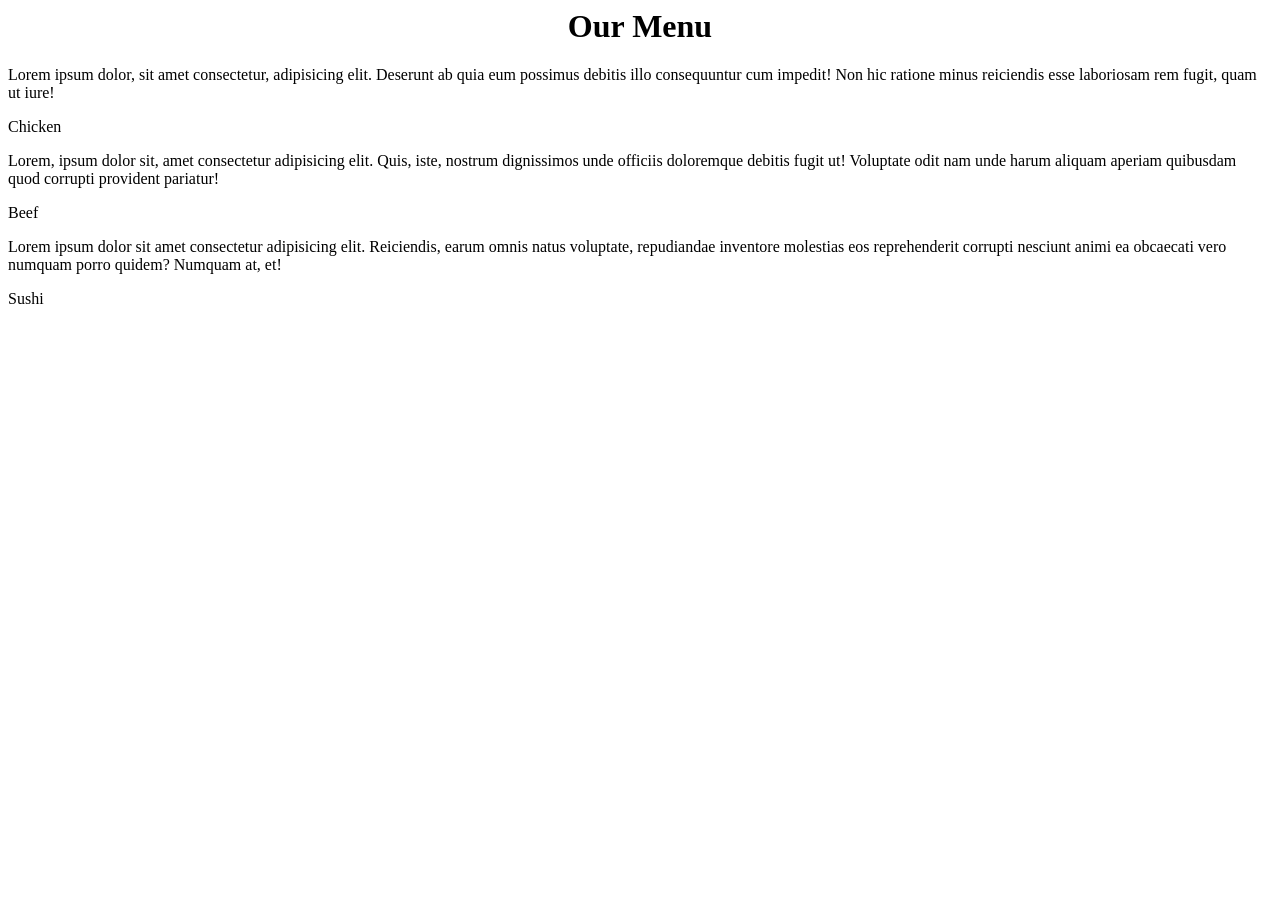
==== index.html @ 7d5bbe79 "Updated" ====
<html lang="en">
<head>
	<meta charset="UTF-8">
	<meta name="viewport" content="width=device-width, initial-scale=1.0">
	 <link rel="stylesheet" href="css/style.css">
	<title>Responsive Layout</title>
  <style>
    h1 {
      font-weight: bold;
      text-align: center;
    }
  </style>



</head>
<body>
	<div class="row">
	<h1>Our Menu</h1>
  <div class="col-lg-4 col-md-6 col-sm-12" id="container">
    <p>Lorem ipsum dolor, sit amet consectetur, adipisicing elit. Deserunt ab quia eum possimus debitis illo consequuntur cum impedit! Non hic ratione minus reiciendis esse laboriosam rem fugit, quam ut iure!</p>
  	<p id="p1">Chicken</p>

  	</div>

  

  <div class="col-lg-4 col-md-6 col-sm-12" id="container"><p>Lorem, ipsum dolor sit, amet consectetur adipisicing elit. Quis, iste, nostrum dignissimos unde officiis doloremque debitis fugit ut! Voluptate odit nam unde harum aliquam aperiam quibusdam quod corrupti provident pariatur!</p>

  	<p id="p2">Beef</p>

  </div>

  <div class="col-lg-4 col-md-12 col-sm-12" id="container"><p>Lorem ipsum dolor sit amet consectetur adipisicing elit. Reiciendis, earum omnis natus voluptate, repudiandae inventore molestias eos reprehenderit corrupti nesciunt animi ea obcaecati vero numquam porro quidem? Numquam at, et!</p>

  	<p  id="p3">Sushi</p>

  </div>

	</div>	

</body>
</html>
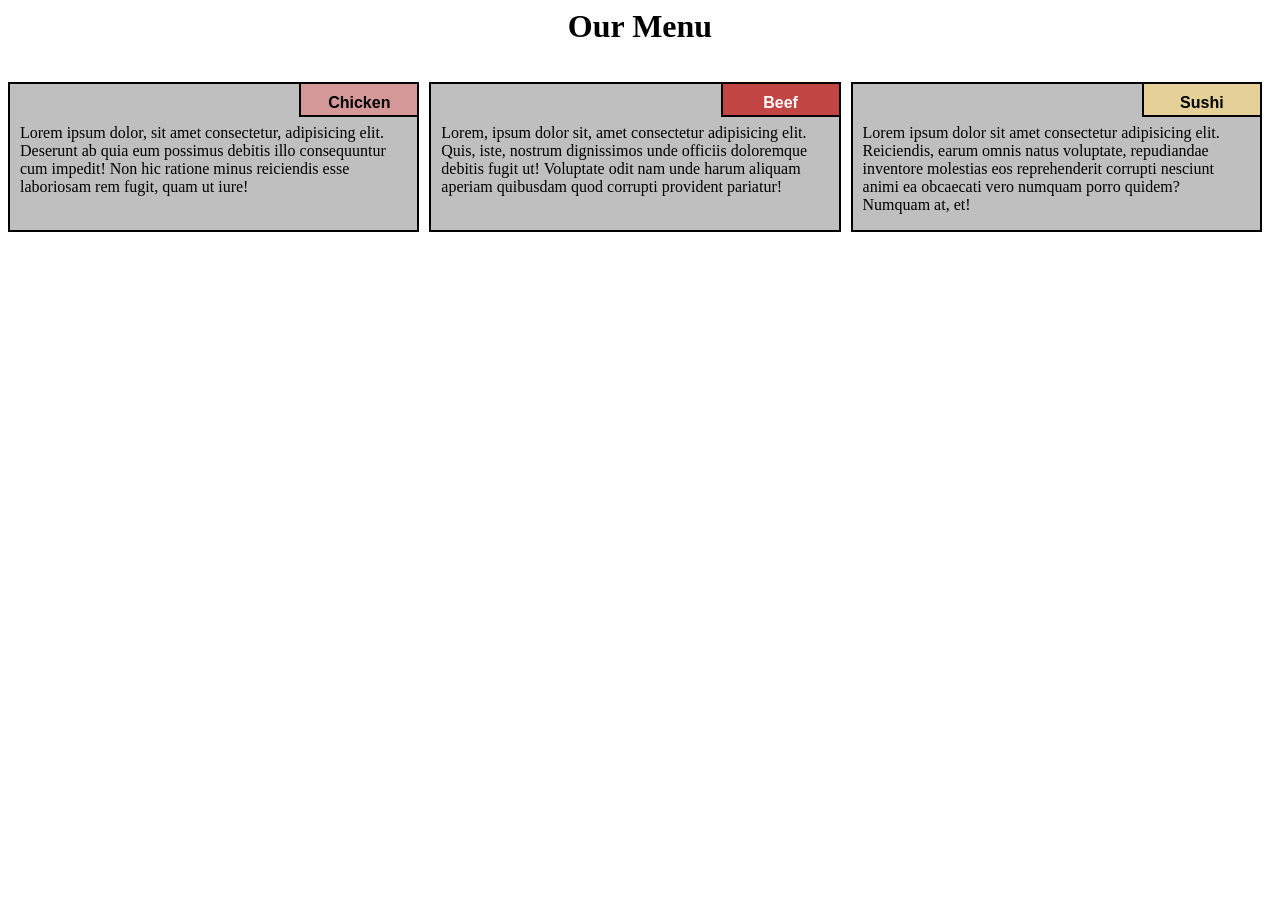
==== commit ac08894e: "Update index.html" ====
--- a/index.html
+++ b/index.html
@@ -9,7 +9,215 @@
       font-weight: bold;
       text-align: center;
     }
+    *{
+  box-sizing: border-box;
+}
+
+h1{
+  text-align: center;
+}
+
+p {
+  background-color: #bfbfbf;
+  border: 2px solid black;
+  height: 150px;
+  margin-right: 10px;
+  padding: 40px 10px 5px 10px;
+  overflow: hidden;
+}
+
+
+#container {
+  position: relative;
+  
+}
+
+#p1 {
+  background-color: #D59898;
+  position: absolute;
+  top: 0;
+  right: 0;
+  font-weight: bold;
+  height: 35px;
+  width: 120px;
+  padding: 10px;
+  text-align: center;
+  font-family: Arial, Helvetica, sans-serif;
+
+}
+#p2 {
+  background-color:#C14543 ;
+  color: white;
+  position: absolute;
+  top: 0;
+  right: 0;
+  font-weight: bold;
+  height: 35px;
+  width: 120px;
+  padding: 10px;
+  text-align: center;
+  font-family: Arial, Helvetica, sans-serif;
+
+}
+#p3 {
+ background-color: #E5D198;
+  position: absolute;
+  top: 0;
+  right: 0;
+  font-weight: bold;
+  height: 35px;
+  width: 120px;
+  padding: 10px;
+  text-align: center;
+  font-family: Arial, Helvetica, sans-serif;
+
+}
+
+
+.row {
+  width: 100%;
+
+}
+
+
+/********** Large devices only **********/
+@media (min-width: 992px) {
+  .col-lg-1, .col-lg-2, .col-lg-3, .col-lg-4, .col-lg-5, .col-lg-6, .col-lg-7, .col-lg-8, .col-lg-9, .col-lg-10, .col-lg-11, .col-lg-12 {
+    float: left;
+  }
+  .col-lg-1 {
+    width: 8.33%;
+  }
+  .col-lg-2 {
+    width: 16.66%;
+  }
+  .col-lg-3 {
+    width: 25%;
+  }
+  .col-lg-4 {
+    width: 33.33%;
+  
+  }
+  .col-lg-5 {
+    width: 41.66%;
+  }
+  .col-lg-6 {
+    width: 50%;
+  }
+  .col-lg-7 {
+    width: 58.33%;
+  }
+  .col-lg-8 {
+    width: 66.66%;
+  }
+  .col-lg-9 {
+    width: 74.99%;
+  }
+  .col-lg-10 {
+    width: 83.33%;
+  }
+  .col-lg-11 {
+    width: 91.66%;
+  }
+  .col-lg-12 {
+    width: 100%;
+  }
+
+  
+}
+
+/********** Medium devices only **********/
+@media (min-width: 768px) and (max-width: 991px) {
+  .col-md-1, .col-md-2, .col-md-3, .col-md-4, .col-md-5, .col-md-6, .col-md-7, .col-md-8, .col-md-9, .col-md-10, .col-md-11, .col-md-12 {
+    float: left;
+   
+  }
+  .col-md-1 {
+    width: 8.33%;
+  }
+  .col-md-2 {
+    width: 16.66%;
+  }
+  .col-md-3 {
+    width: 25%;
+  }
+  .col-md-4 {
+    width: 33.33%;
+  }
+  .col-md-5 {
+    width: 41.66%;
+  }
+  .col-md-6 {
+    width: 50%;
+  }
+  .col-md-7 {
+    width: 58.33%;
+  }
+  .col-md-8 {
+    width: 66.66%;
+  }
+  .col-md-9 {
+    width: 74.99%;
+  }
+  .col-md-10 {
+    width: 83.33%;
+  }
+  .col-md-11 {
+    width: 91.66%;
+  }
+  .col-md-12 {
+    width: 100%;
+  }
+}
+
+/********** Mobile only **********/
+@media (max-width: 767px) {
+  .col-sm-1, .col-sm-2, .col-sm-3, .col-sm-4, .col-sm-5, .col-sm-6, .col-sm-7, .col-sm-8, .col-sm-9, .col-sm-10, .col-sm-11, .col-sm-12 {
+    float: left;
+  }
+  .col-sm-1 {
+    width: 8.33%;
+  }
+  .col-sm-2 {
+    width: 16.66%;
+  }
+  .col-sm-3 {
+    width: 25%;
+  }
+  .col-sm-4 {
+    width: 33.33%;
+  
+  }
+  .col-sm-5 {
+    width: 41.66%;
+  }
+  .col-sm-6 {
+    width: 50%;
+  }
+  .col-sm-7 {
+    width: 58.33%;
+  }
+  .col-sm-8 {
+    width: 66.66%;
+  }
+  .col-sm-9 {
+    width: 74.99%;
+  }
+  .col-sm-10 {
+    width: 83.33%;
+  }
+  .col-sm-11 {
+    width: 91.66%;
+  }
+  .col-sm-12 {
+    width: 100%;
+  }
+
+  
+}
   </style>
+
+  
 
 
 
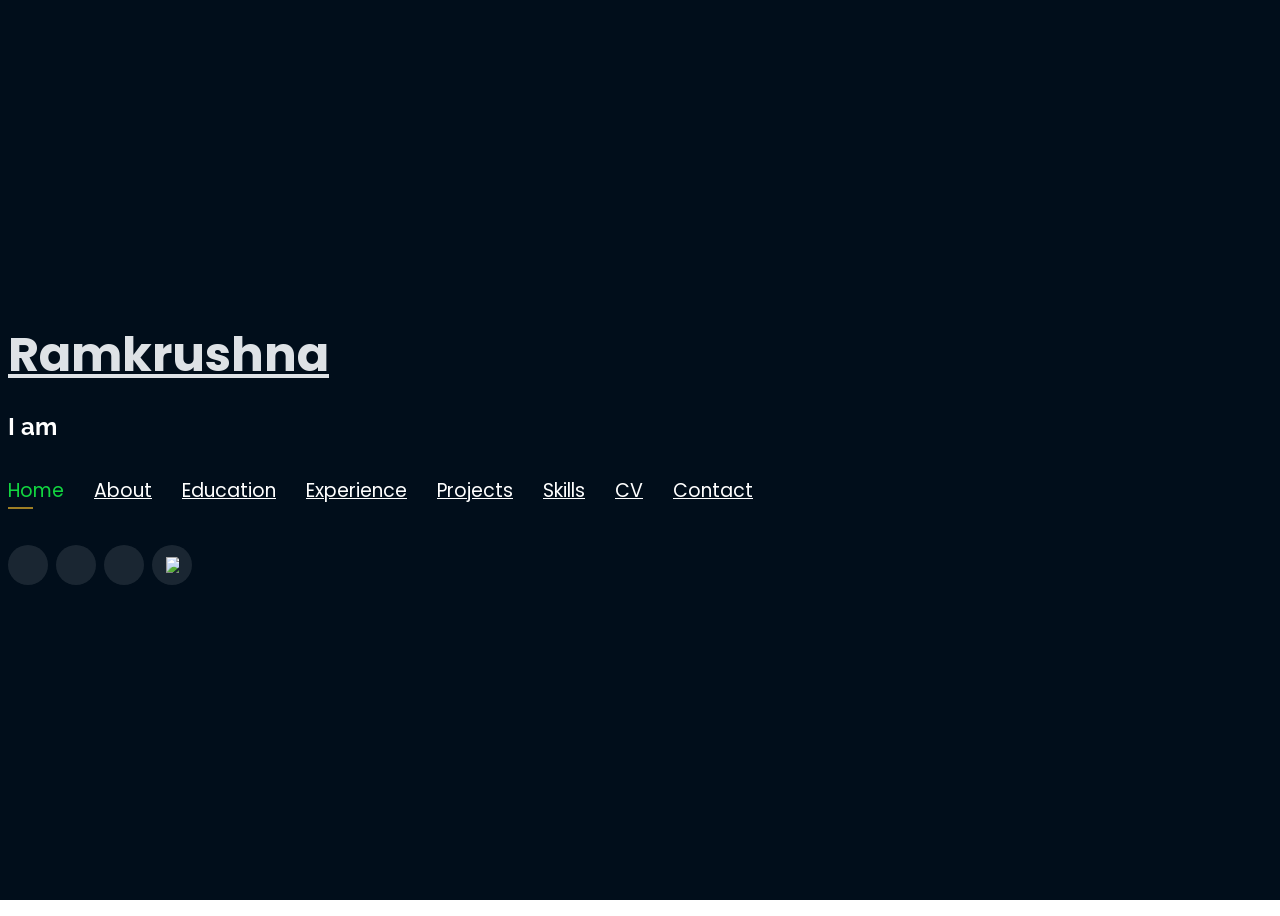
==== commit 0c7fd86f: "Initial commit: personal portfolio website" ====
--- a/index.html
+++ b/index.html
@@ -1,251 +1,730 @@
-<html lang="en">
-<head>
-	<meta charset="UTF-8">
-	<meta name="viewport" content="width=device-width, initial-scale=1.0">
-	 <link rel="stylesheet" href="css/style.css">
-	<title>Responsive Layout</title>
-  <style>
-    h1 {
-      font-weight: bold;
-      text-align: center;
-    }
-    *{
-  box-sizing: border-box;
-}
-
-h1{
-  text-align: center;
-}
-
-p {
-  background-color: #bfbfbf;
-  border: 2px solid black;
-  height: 150px;
-  margin-right: 10px;
-  padding: 40px 10px 5px 10px;
-  overflow: hidden;
-}
-
-
-#container {
-  position: relative;
-  
-}
-
-#p1 {
-  background-color: #D59898;
-  position: absolute;
-  top: 0;
-  right: 0;
-  font-weight: bold;
-  height: 35px;
-  width: 120px;
-  padding: 10px;
-  text-align: center;
-  font-family: Arial, Helvetica, sans-serif;
-
-}
-#p2 {
-  background-color:#C14543 ;
-  color: white;
-  position: absolute;
-  top: 0;
-  right: 0;
-  font-weight: bold;
-  height: 35px;
-  width: 120px;
-  padding: 10px;
-  text-align: center;
-  font-family: Arial, Helvetica, sans-serif;
-
-}
-#p3 {
- background-color: #E5D198;
-  position: absolute;
-  top: 0;
-  right: 0;
-  font-weight: bold;
-  height: 35px;
-  width: 120px;
-  padding: 10px;
-  text-align: center;
-  font-family: Arial, Helvetica, sans-serif;
-
-}
-
-
-.row {
-  width: 100%;
-
-}
-
-
-/********** Large devices only **********/
-@media (min-width: 992px) {
-  .col-lg-1, .col-lg-2, .col-lg-3, .col-lg-4, .col-lg-5, .col-lg-6, .col-lg-7, .col-lg-8, .col-lg-9, .col-lg-10, .col-lg-11, .col-lg-12 {
-    float: left;
-  }
-  .col-lg-1 {
-    width: 8.33%;
-  }
-  .col-lg-2 {
-    width: 16.66%;
-  }
-  .col-lg-3 {
-    width: 25%;
-  }
-  .col-lg-4 {
-    width: 33.33%;
-  
-  }
-  .col-lg-5 {
-    width: 41.66%;
-  }
-  .col-lg-6 {
-    width: 50%;
-  }
-  .col-lg-7 {
-    width: 58.33%;
-  }
-  .col-lg-8 {
-    width: 66.66%;
-  }
-  .col-lg-9 {
-    width: 74.99%;
-  }
-  .col-lg-10 {
-    width: 83.33%;
-  }
-  .col-lg-11 {
-    width: 91.66%;
-  }
-  .col-lg-12 {
-    width: 100%;
-  }
-
-  
-}
-
-/********** Medium devices only **********/
-@media (min-width: 768px) and (max-width: 991px) {
-  .col-md-1, .col-md-2, .col-md-3, .col-md-4, .col-md-5, .col-md-6, .col-md-7, .col-md-8, .col-md-9, .col-md-10, .col-md-11, .col-md-12 {
-    float: left;
-   
-  }
-  .col-md-1 {
-    width: 8.33%;
-  }
-  .col-md-2 {
-    width: 16.66%;
-  }
-  .col-md-3 {
-    width: 25%;
-  }
-  .col-md-4 {
-    width: 33.33%;
-  }
-  .col-md-5 {
-    width: 41.66%;
-  }
-  .col-md-6 {
-    width: 50%;
-  }
-  .col-md-7 {
-    width: 58.33%;
-  }
-  .col-md-8 {
-    width: 66.66%;
-  }
-  .col-md-9 {
-    width: 74.99%;
-  }
-  .col-md-10 {
-    width: 83.33%;
-  }
-  .col-md-11 {
-    width: 91.66%;
-  }
-  .col-md-12 {
-    width: 100%;
-  }
-}
-
-/********** Mobile only **********/
-@media (max-width: 767px) {
-  .col-sm-1, .col-sm-2, .col-sm-3, .col-sm-4, .col-sm-5, .col-sm-6, .col-sm-7, .col-sm-8, .col-sm-9, .col-sm-10, .col-sm-11, .col-sm-12 {
-    float: left;
-  }
-  .col-sm-1 {
-    width: 8.33%;
-  }
-  .col-sm-2 {
-    width: 16.66%;
-  }
-  .col-sm-3 {
-    width: 25%;
-  }
-  .col-sm-4 {
-    width: 33.33%;
-  
-  }
-  .col-sm-5 {
-    width: 41.66%;
-  }
-  .col-sm-6 {
-    width: 50%;
-  }
-  .col-sm-7 {
-    width: 58.33%;
-  }
-  .col-sm-8 {
-    width: 66.66%;
-  }
-  .col-sm-9 {
-    width: 74.99%;
-  }
-  .col-sm-10 {
-    width: 83.33%;
-  }
-  .col-sm-11 {
-    width: 91.66%;
-  }
-  .col-sm-12 {
-    width: 100%;
-  }
-
-  
-}
-  </style>
-
-  
-
-
-
-</head>
-<body>
-	<div class="row">
-	<h1>Our Menu</h1>
-  <div class="col-lg-4 col-md-6 col-sm-12" id="container">
-    <p>Lorem ipsum dolor, sit amet consectetur, adipisicing elit. Deserunt ab quia eum possimus debitis illo consequuntur cum impedit! Non hic ratione minus reiciendis esse laboriosam rem fugit, quam ut iure!</p>
-  	<p id="p1">Chicken</p>
-
-  	</div>
-
-  
-
-  <div class="col-lg-4 col-md-6 col-sm-12" id="container"><p>Lorem, ipsum dolor sit, amet consectetur adipisicing elit. Quis, iste, nostrum dignissimos unde officiis doloremque debitis fugit ut! Voluptate odit nam unde harum aliquam aperiam quibusdam quod corrupti provident pariatur!</p>
-
-  	<p id="p2">Beef</p>
-
-  </div>
-
-  <div class="col-lg-4 col-md-12 col-sm-12" id="container"><p>Lorem ipsum dolor sit amet consectetur adipisicing elit. Reiciendis, earum omnis natus voluptate, repudiandae inventore molestias eos reprehenderit corrupti nesciunt animi ea obcaecati vero numquam porro quidem? Numquam at, et!</p>
-
-  	<p  id="p3">Sushi</p>
-
-  </div>
-
-	</div>	
-
-</body>
-</html>+<!DOCTYPE html>
+<html lang="en">
+
+<head>
+
+  <!-- ======= Start Google Tag Manager ======= -->
+
+  <script>(function(w,d,s,l,i){w[l]=w[l]||[];w[l].push({'gtm.start':
+  new Date().getTime(),event:'gtm.js'});var f=d.getElementsByTagName(s)[0],
+  j=d.createElement(s),dl=l!='dataLayer'?'&l='+l:'';j.async=true;j.src=
+  'https://www.googletagmanager.com/gtm.js?id='+i+dl;f.parentNode.insertBefore(j,f);
+  })(window,document,'script','dataLayer','GTM-5BB8W2X');</script>
+
+  <!-- ======= End Google Tag Manager ======= -->
+
+
+
+  <link rel="icon" type="image/png" href="assets/img/logo.png"/>
+  <meta charset="utf-8">
+  <meta content="width=device-width, initial-scale=1.0" name="viewport">
+
+  <title>My Portfolio</title>
+  <meta content="" name="description">
+  <meta content="" name="keywords">
+
+
+
+  <!-- Google Fonts -->
+
+  <link href="https://fonts.googleapis.com/css?family=Open+Sans:300,300i,400,400i,600,600i,700,700i|Raleway:300,300i,400,400i,500,500i,600,600i,700,700i|Poppins:300,300i,400,400i,500,500i,600,600i,700,700i" rel="stylesheet">
+
+
+
+  <!-- Vendor CSS Files -->
+
+  <link href="assets/vendor/bootstrap/css/bootstrap.min.css" rel="stylesheet">
+  <link href="assets/vendor/icofont/icofont.min.css" rel="stylesheet">
+  <link href="assets/vendor/remixicon/remixicon.css" rel="stylesheet">
+  <link href="assets/vendor/owl.carousel/assets/owl.carousel.min.css" rel="stylesheet">
+  <link href="assets/vendor/boxicons/css/boxicons.min.css" rel="stylesheet">
+  <link href="assets/vendor/venobox/venobox.css" rel="stylesheet">
+
+
+
+  <!-- Template Main CSS File -->
+
+  <link href="assets/css/style.css" rel="stylesheet">
+
+
+
+  <!-- Global site tag (gtag.js) - Google Analytics -->
+
+  <script async src="https://www.googletagmanager.com/gtag/js?id=UA-169007209-3"></script>
+  <script>
+    window.dataLayer = window.dataLayer || [];
+    function gtag(){dataLayer.push(arguments);}
+    gtag('js', new Date());
+    gtag('config', 'UA-169007209-3');
+  </script>
+
+
+
+  <!-- =======================================================
+  * Template Name: Personal - v2.1.0
+  * Template URL: https://bootstrapmade.com/personal-free-resume-bootstrap-template/
+  * Author: BootstrapMade.com
+  * License: https://bootstrapmade.com/license/
+  ======================================================== -->
+
+</head>
+
+
+
+<body>
+  
+  <!-- ======= Start Google Tag Manager (noscript) ======= -->
+
+  <noscript><iframe src="https://www.googletagmanager.com/ns.html?id=GTM-5BB8W2X"
+  height="0" width="0" style="display:none;visibility:hidden"></iframe></noscript>
+  
+  <!-- ======= End Google Tag Manager (noscript) ======= -->
+
+
+  
+  <!--
+  <img class="background-image" src="assets/img/background/tunnel_slowmo.gif" />
+  -->
+  <video class="background-image" src="assets/img/background/binary_rain.mp4" muted loop autoplay></video>
+
+
+  <!-- ======= Start Header ======= -->
+  
+  <header id="header" class="header-tops">
+    <div class="container">
+      <h1><a href="index.html">Ramkrushna</a></h1>
+      <h2 style="color:#fff">I am <span class="typing" style="color:#12D640"></span></h2>
+      <nav class="nav-menu d-none d-lg-block">
+        <ul>
+          <li class="active"><a href="#header"> <span>Home</span></a></li>
+          <li><a href="#about"> <span>About</span></a></li>
+          <li><a href="#education"> <span>Education</span></a></li>
+          <li><a href="#experience"> <span>Experience</span></a></li>
+          <li><a href="#projects"> <span>Projects</span></a></li>
+          <li><a href="#skills"> <span>Skills</span></a></li>
+          <li><a href="#cv"> <span>CV</span></a></li>
+          <li><a href="#contact"> <span>Contact</span></a></li>
+        </ul>
+      </nav>
+      <div class="social-links">
+        <a href="mailto:ramkrushna.madole7606@outlook.com" target="_blank" class="gmail"><i class="bx bxl-google"></i></a>
+        <a href="https://www.linkedin.com/in/ramkrushna-madole-b482521b0/" target="_blank" class="linkedin"><i class="bx bxl-linkedin"></i></a>
+        <a href="https://github.com/ramkrishna500" target="_blank" class="github"><i class="bx bxl-github"></i></a>
+        <!-- <a href="https://www.youtube.com/@arasgungore" target="_blank" class="youtube"><i class="bx bxl-youtube"></i></a> -->
+        <!-- <a href="https://www.researchgate.net/profile/Aras-Guengoere" target="_blank" class="researchgate"><i class="bx bxl-researchgate"></i></a> -->
+        <!-- <a href="https://stackoverflow.com/users/23314477/arasgungore" target="_blank" class="stackoverflow"><i class="bx bxl-stackoverflow"></i></a> -->
+        <!-- <a href="https://www.hackerrank.com/arasgungore" target="_blank" class="hackerrank"><img class="svg" src="assets/img/social/hackerrank.svg" width="13" /></a> -->
+        <a href="https://leetcode.com/u/rmadole/" target="_blank" class="leetcode"><img class="svg" src="assets/img/social/leetcode.svg" width="13" /></a>
+      </div>
+    </div>
+  </header>
+  
+  <!-- ======= End Header ======= -->
+
+
+
+  <!-- ======= Start About Section ======= -->
+
+  <section id="about" class="about">
+    <div class="about-me container">
+      <div class="section-title">
+        <h2>About Me</h2>
+      </div>
+      <div class="row">
+        <div class="col-lg-4" data-aos="fade-right">
+          <img src="assets/img/about/ramkrushna.PNG" class="img-fluid" alt="">
+        </div>
+        <div class="col-lg-8 pt-4 pt-lg-0 content" data-aos="fade-left">
+          <p>
+            Hi there, my name is Ramkrushna.<br><br>
+            
+            I’m a B.Tech graduate in Electronics Engineering from Walchand College of Engineering, Sangli, with a strong inclination towards backend software development and large-scale distributed systems. My academic foundation in data structures, operating systems, computer networks, and system design, combined with hands-on industry experience, has shaped my ability to build reliable, high-performance applications. Over time, I’ve developed a solid command of Java, Spring Boot, and database-driven systems, enabling me to design clean, maintainable solutions that meet real-world performance and scalability requirements.<br><br>
+
+Professionally, I work as an Java Backend Developer at Oracle Financial Services Software, where I contribute to mission-critical banking platforms used by institutions like HDFC Bank. My experience spans developing high-volume microservices, REST APIs, and asynchronous messaging systems for NEFT, IMPS, and UPI transaction flows, processing millions of requests daily. I’ve worked extensively with Docker, Kubernetes, CI/CD pipelines, and PL/SQL optimisations to improve system reliability and reduce failures in production environments. With a strong problem-solving mindset and a passion for backend engineering, I aim to build robust systems that sit at the intersection of performance, security, and real-world impact.
+          </p>
+        </div>
+      </div>
+    </div>
+  </section>
+  
+  <!-- ======= End About Section ======= -->
+
+
+
+  <!-- ======= Start Education Section ======= -->
+
+  <section id="education" class="services">
+    <div class="container">
+      <div class="section-title">
+        <h2>Education</h2>
+      </div>
+      <div class="row">
+        <div class="col-lg-12" data-aos="fade-up">
+          <div class="col-md-12 mt-4 mt-md-0 icon-box" data-aos="fade-up" data-aos-delay="100">
+            <a href="https://walchandsangli.ac.in/" target="_blank"><img src="assets/img/education/walchand.png" class="img-fluid" style="float:left;margin:0 10px 0 0;" width="90"></a>
+            <h4 style="text-align:left;"><a href="https://walchandsangli.ac.in/" target="_blank" style="color:#12d640">Walchand College of Engineering</a><br> </h4>
+            <h5 style="text-align:left;"><em>Bachelor of Technology in Electronics Engineering; <strong>CGPA: 8.3/10</strong></em></h5>
+            <span class="left" style="float:left;color:#fff;"><em>September 2018 - June 2023</em></span>
+            <span class="right" style="float:right;color:#fff;"><em>Sangli, India</em></span><br><br>
+            <h6 style="text-align:left;"><strong>Field of Specialization:</strong> Backend Systems and Software Engineering</h6>
+            <h6 style="text-align:left;"><strong>Project:</strong> RAG-BASED Chatbot</h6>
+            <!-- <h6 style="text-align:left;"><strong>High Honors Degree:</strong> Awarded to Bachelor alumni who have graduated with a GPA greater than or equal to 3.50. (July 2023)</h6> -->
+            <!-- <h6 style="text-align:left;"><strong>National University Admission Exam (YKS):</strong> Ranked 75<sup>th</sup> in Mathematics and Science among ca. 2.3 million candidates with a test score of 489.92/500. (July 2018)</h6> -->
+            <h6 style="text-align:left;"><strong>Relevant Coursework:</strong></h6>
+            <ul style="columns:2;text-align:left;">
+              <li>Data Structures and Algorithms</li> <li>Database Management Systems</li> <li>Database Management Systems</li> <li>Object-Oriented Programming</li> <li>Computer Networks</li>
+            </ul>
+          </div>
+        </div>
+        <div class="col-lg-12" data-aos="fade-up">
+          <div class="col-md-12 mt-4 mt-md-0 icon-box" data-aos="fade-up" data-aos-delay="100">
+            <a href="https://www.shahucollegelatur.org.in/" target="_blank"><img src="assets/img/education/RSML.jpg" class="img-fluid" style="float:left;margin:0 10px 0 0;" width="90"></a>
+            <h4 style="text-align:left;"><a href="https://www.shahucollegelatur.org.in/" target="_blank" style="color:#12d640">Rajarshi Shahu Mahavidyalaya</a><br> </h4>
+            <h5 style="text-align:left;"><em>Minor Degree in Mathematical Science; <strong>%: 78/100</strong></em></h5>
+            <span class="left" style="float:left;color:#fff;"><em>October 2016 - June 2018</em></span>
+            <span class="right" style="float:right;color:#fff;"><em>Latur, India</em></span><br><br>
+            <h6 style="text-align:left;"><strong>Relevant Coursework:</strong></h6>
+            <ul style="columns:2;text-align:left;">
+              <li>Computer Science</li>
+              <li>Mathematics</li>
+              <li>Data Structures and Algorithms</li>
+              <!-- <li>Computer Organization</li> -->
+              <li>Fundamentals of Software Engineering</li>
+            </ul>
+          </div>
+        </div>
+        <!-- <div class="col-lg-12" data-aos="fade-up">
+          <div class="col-md-12 mt-4 mt-md-0 icon-box" data-aos="fade-up" data-aos-delay="100">
+            <a href="https://kocaelifenlisesi.meb.k12.tr/" target="_blank"><img src="assets/img/education/kfl_transparent.png" class="img-fluid" style="float:left;margin:0 10px 0 0;" width="90"></a>
+            <h4 style="text-align:left;"><a href="https://kocaelifenlisesi.meb.k12.tr/" target="_blank" style="color:#12d640">Kocaeli Science High School</a><br> </h4>
+            <h5 style="text-align:left;"><em>High School Diploma; <strong>GPA: 97.03/100</strong></em></h5>
+            <span class="left" style="float:left;color:#fff;"><em>September 2014 - June 2018</em></span>
+            <span class="right" style="float:right;color:#fff;"><em>Kocaeli, Turkey</em></span><br><br>
+            <h6 style="text-align:left;"><strong>Kocaeli Science High School Valedictorian Award:</strong> Graduated as the highest ranked student in my class. (June 2018)</h6>
+          </div>
+        </div> -->
+        <!-- <div class="col-lg-12" data-aos="fade-up">
+          <div class="col-md-12 mt-4 mt-md-0 icon-box" data-aos="fade-up" data-aos-delay="100">
+            <a href="https://kyiv.qsi.org/" target="_blank"><img src="assets/img/education/kis_transparent.png" class="img-fluid" style="float:left;margin:0 10px 0 0;" width="90"></a>
+            <h4 style="text-align:left;"><a href="https://kyiv.qsi.org/" target="_blank" style="color:#12d640">Kyiv International School</a><br> </h4>
+            <h5 style="text-align:left;"><em>Primary Education</em></h5>
+            <span class="left" style="float:left;color:#fff;"><em>August 2008 - December 2009</em></span>
+            <span class="right" style="float:right;color:#fff;"><em>Kyiv, Ukraine</em></span><br><br>
+            <h6 style="text-align:left;">
+              With over 770 students of 50 different nationalities, the Preschool through Secondary School programs at Kyiv International School
+              focus on the development of 21st Century Learning skills such as critical thinking and problem solving; leadership and collaboration;
+              cultural awareness and digital literacy.
+            </h6>
+          </div>
+        </div> -->
+      </div>
+    </div>
+  </section>
+
+  <!-- ======= End Education Section ======= -->
+
+
+
+  <!-- ======= Start Experience Section ======= -->
+
+  <section id="experience" class="services">
+    <div class="container">
+      <div class="section-title">
+        <h2>Experience</h2>
+      </div>
+      <div class="row">
+        <div class="col-lg-12" data-aos="fade-up">
+          <div class="col-md-12 mt-4 mt-md-0 icon-box" data-aos="fade-up" data-aos-delay="100">
+            <a href="https://www.oracle.com/in/" target="_blank"><img src="assets/img/experience/oracle.jpg"
+                class="img-fluid" style="float:left;margin:0 10px 0 0;" width="90"></a>
+            <h4 style="text-align:left;"><a href="https://www.oracle.com/in/" target="_blank" style="color:#12d640">Oracle</a><br>
+            </h4>
+            <h5 style="text-align:left;"><em>Java Developer</em></h5>
+            <span class="left" style="float:left;color:#fff;"><em>June 2023 - Present, Full-time</em></span>
+            <span class="right" style="float:right;color:#fff;"><em>Pune, India</em></span><br><br>
+            <ul style="text-align:left;">
+              <li>
+                Designed, developed, and maintained high-volume Java backend services and REST APIs for core banking platforms, supporting NEFT, IMPS, and UPI transaction flows and processing millions of transactions daily with high reliability and uptime
+              </li>
+              <li>
+                Implemented multiple Spring Boot–based APIs for end-to-end banking operations including account onboarding, locker services, net banking, and complete transaction lifecycles, while consistently meeting strict performance and availability SLAs
+              </li>
+              <li>
+                Built asynchronous messaging solutions using JMS and Kafka to handle large-scale transaction workloads, improving system throughput, resilience, and reducing tight coupling between services.
+              </li>
+              <li>
+                Delivered enhancements to corporate NEFT transaction workflows, reducing transaction failures by 15 percent and enabling seamless cross-channel integrations without impacting response times.
+              </li>
+              <li>
+                Optimised database-heavy integrations by refactoring PL/SQL stored procedures and tuning indexing strategies, reducing average query latency and improving overall system performance.
+              </li>
+              <li>
+               Containerised Spring-based microservices using Docker and Kubernetes, enabling scalable deployments, blue-green release strategies, and achieving 99.9 percent uptime in production environments.
+              </li>
+              <li>
+                Integrated CI/CD pipelines using Jenkins and GitHub Actions to automate build, test, and deployment workflows, significantly reducing manual deployment effort and improving release reliability.
+              </li>
+              <li>
+                Developed internal Java utilities to automate REST and SOAP API generation on enterprise banking platforms, improving developer productivity and reducing repetitive configuration work.
+              </li>
+              <li>
+                Strengthened code quality and stability by building comprehensive JUnit and Mockito test suites across service and API layers, ensuring smooth integration with continuous delivery pipelines.
+              </li>
+              <li>
+                Supported UAT and production environments by analysing logs, resolving critical issues, and providing post-deployment support during hypercare phases for mission-critical banking systems
+              </li>
+            </ul>
+          </div>
+        </div>
+      </div>
+    </div>
+  </section>
+
+  <!-- ======= End Experience Section ======= -->
+
+
+
+  <!-- ======= Start Projects Section ======= -->
+
+  <section id="projects" class="services">
+    <div class="container">
+      <div class="section-title">
+        <h2>Projects</h2>
+      </div>
+      <div class="row">
+        <div class="col-lg-12" data-aos="fade-up" style="display:inline-block;">
+          <div class="col-md-4 mt-4 mt-md-0 icon-box" data-aos="fade-up" data-aos-delay="100" style="padding:0px 0px;padding-bottom:5px;display:inline-block;">
+            <a href="https://github.com/ramkrishna500/rag-doc-chat" target="_blank" rel="noreferrer"><img style="padding:5px 5px;" src="assets/img/projects/Rag.png" class="img-fluid" width="300" height="300"></a>
+            <a href="https://github.com/ramkrishna500/rag-doc-chat" target="_blank" rel="noreferrer"><h5 style="padding:5px 5px;color:#12d640"><strong>RAG-Based Document Chat System</strong></h5></a>
+            <p style="padding:0px 2px;color:#fff;">Built a Spring Boot–based RAG application that enables users to query uploaded documents using natural language by combining semantic search with AI-generated, context-aware responses.</p>
+          </div>
+          <div class="col-md-4 mt-4 mt-md-0 icon-box" data-aos="fade-up" data-aos-delay="100" style="padding:0px 0px;padding-bottom:5px;display:inline-block;">
+            <a href="https://github.com/ramkrishna500/WUL" target="_blank" rel="noreferrer"><img style="padding:5px 5px;" src="assets/img/projects/Inventory.png" class="img-fluid" width="324" height="324"></a>
+            <a href="https://github.com/ramkrishna500/WUL" target="_blank" rel="noreferrer"><h5 style="padding:5px 5px;color:#12d640"><strong>Inventory & Sales System</strong></h5></a>
+            <p style="padding:0px 2px;color:#fff;">Developed a scalable microservices-based inventory and sales platform using Spring Boot, Docker, Kubernetes, and Kafka, supporting event-driven order processing and automated CI/CD deployments.</p>
+          </div>
+        </div>
+      </div>
+    </div>
+  </section>
+
+  <!-- ======= End Projects Section ======= -->
+
+
+
+  <!-- ======= Start Skills Section ======= -->
+
+  <section id="skills" class="services">
+    <div class="container">
+      <div class="section-title">
+        <h2>Skills</h2>
+      </div>
+      <div class="row">
+        <div class="col-lg-12" data-aos="fade-up">
+          <div class="col-md-12 mt-4 mt-md-0 icon-box" data-aos="fade-up" data-aos-delay="100">
+            <h4 style="text-align:left;color:#12d640;">Languages</h4>
+            <div style="text-align:left;">
+              <figure class="item" style="display:inline-block;">
+                <a href="https://www.java.com" target="_blank" rel="noreferrer"> <img src="https://raw.githubusercontent.com/devicons/devicon/master/icons/java/java-original.svg" alt="java" width="40" height="40" /> </a>
+                <figcaption style="text-align:center;">Java</figcaption>
+              </figure>
+              &nbsp; &nbsp;
+              <figure class="item" style="display:inline-block;">
+                <a href="https://www.cprogramming.com" target="_blank" rel="noreferrer"> <img src="https://raw.githubusercontent.com/arasgungore/arasgungore/main/icons/c.svg" alt="c" width="40" height="40" /> </a>
+                <figcaption style="text-align:center;">C</figcaption>
+              </figure>
+              &nbsp; &nbsp;
+
+              <figure class="item" style="display:inline-block;">
+                <a href="https://www.cplusplus.com" target="_blank" rel="noreferrer"> <img src="https://raw.githubusercontent.com/arasgungore/arasgungore/main/icons/cplusplus.svg" alt="cplusplus" width="40" height="40" /> </a>
+                <figcaption style="text-align:center;">C++</figcaption>
+              </figure>
+              &nbsp; &nbsp;
+
+              <!-- <figure class="item" style="display:inline-block;">
+                <a href="https://dotnet.microsoft.com/en-us/languages/csharp" target="_blank" rel="noreferrer"> <img src="https://raw.githubusercontent.com/devicons/devicon/master/icons/csharp/csharp-original.svg" alt="csharp" width="40" height="40" /> </a>
+                <figcaption style="text-align:center;">C#</figcaption>
+              </figure>
+              &nbsp; &nbsp; -->
+              
+              
+              
+              <!-- <figure class="item" style="display:inline-block;">
+                <a href="https://www.python.org" target="_blank" rel="noreferrer"> <img src="https://raw.githubusercontent.com/devicons/devicon/master/icons/python/python-original.svg" alt="python" width="40" height="40" /> </a>
+                <figcaption style="text-align:center;">Python</figcaption>
+              </figure>
+              &nbsp; &nbsp; -->
+
+              <!-- <figure class="item" style="display:inline-block;">
+                <a href="https://golang.org" target="_blank" rel="noreferrer"> <img src="https://raw.githubusercontent.com/devicons/devicon/master/icons/go/go-original.svg" alt="go" width="40" height="40" /> </a>
+                <figcaption style="text-align:center;">Go</figcaption>
+              </figure>
+              &nbsp; &nbsp; -->
+
+              <figure class="item" style="display:inline-block;">
+                <a href="https://developer.mozilla.org/en-US/docs/Web/JavaScript" target="_blank" rel="noreferrer"> <img src="https://raw.githubusercontent.com/devicons/devicon/master/icons/javascript/javascript-original.svg" alt="javascript" width="40" height="40" /> </a>
+                <figcaption style="text-align:center;">JavaScript</figcaption>
+              </figure>
+              &nbsp; &nbsp;
+
+              <figure class="item" style="display:inline-block;">
+                <a href="https://www.typescriptlang.org" target="_blank" rel="noreferrer"> <img src="https://raw.githubusercontent.com/devicons/devicon/master/icons/typescript/typescript-original.svg" alt="typescript" width="40" height="40" /> </a>
+                <figcaption style="text-align:center;">TypeScript</figcaption>
+              </figure>
+              &nbsp; &nbsp;
+
+              <!-- <figure class="item" style="display:inline-block;">
+                <a href="https://developer.apple.com/swift/" target="_blank" rel="noreferrer"> <img src="https://raw.githubusercontent.com/devicons/devicon/master/icons/swift/swift-original.svg" alt="swift" width="40" height="40" /> </a>
+                <figcaption style="text-align:center;">Swift</figcaption>
+              </figure>
+              &nbsp; &nbsp; -->
+
+              <!-- <figure class="item" style="display:inline-block;">
+                <a href="https://www.scala-lang.org" target="_blank" rel="noreferrer"> <img src="https://raw.githubusercontent.com/devicons/devicon/master/icons/scala/scala-original.svg" alt="scala" width="40" height="40" /> </a>
+                <figcaption style="text-align:center;">Scala</figcaption>
+              </figure>
+              &nbsp; &nbsp; -->
+              
+              <!-- <figure class="item" style="display:inline-block;">
+                <a href="https://www.mathworks.com" target="_blank" rel="noreferrer"> <img src="https://raw.githubusercontent.com/arasgungore/arasgungore/main/icons/matlab.svg" alt="matlab" width="40" height="40" /> </a>
+                <figcaption style="text-align:center;">MATLAB</figcaption>
+              </figure>
+              &nbsp; &nbsp; -->
+
+              <!-- <figure class="item" style="display:inline-block;">
+                <a href="https://www.r-project.org" target="_blank" rel="noreferrer"> <img src="https://raw.githubusercontent.com/devicons/devicon/master/icons/r/r-original.svg" alt="r" width="40" height="40" /> </a>
+                <figcaption style="text-align:center;">R</figcaption>
+              </figure> -->
+            </div>
+          </div>
+          <div class="col-md-12 mt-4 mt-md-0 icon-box" data-aos="fade-up" data-aos-delay="100">
+            <h4 style="text-align:left;color:#12d640;">Technologies</h4>
+            <div style="text-align:left;">
+              <figure class="item" style="display:inline-block;">
+                <a href="https://spring.io/projects/spring-boot" target="_blank" rel="noreferrer"> <img src="assets/img/social/Sping.png" alt="qt" width="40" height="40" /> </a>
+                <figcaption style="text-align:center;">Spring</figcaption>
+              </figure>
+              &nbsp; &nbsp;
+
+              <figure class="item" style="display:inline-block;">
+                <a href="https://www.oracle.com/in/database/technologies/appdev/plsql.html" target="_blank" rel="noreferrer"> <img src="assets/img/social/plsql.png" alt="flask" width="40" height="40" /> </a>
+                <figcaption style="text-align:center;">PLSQL</figcaption>
+              </figure>
+              &nbsp; &nbsp;
+              
+              <figure class="item" style="display:inline-block;">
+                <a href="https://www.jenkins.io/" target="_blank" rel="noreferrer"> <img src="assets/img/social/jenkins.png" alt="django" width="40" height="40" /> </a>
+                <figcaption style="text-align:center;">Jenkins</figcaption>
+              </figure>
+              &nbsp; &nbsp;
+
+              <figure class="item" style="display:inline-block;">
+                <a href="https://nodejs.org" target="_blank" rel="noreferrer"> <img src="https://raw.githubusercontent.com/devicons/devicon/master/icons/nodejs/nodejs-original-wordmark.svg" alt="nodejs" width="40" height="40" /> </a>
+                <figcaption style="text-align:center;">Node.js</figcaption>
+              </figure>
+              &nbsp; &nbsp;
+
+              <figure class="item" style="display:inline-block;">
+                <a href="https://reactjs.org" target="_blank" rel="noreferrer"> <img src="https://raw.githubusercontent.com/devicons/devicon/master/icons/react/react-original-wordmark.svg" alt="reactjs" width="40" height="40" /> </a>
+                <figcaption style="text-align:center;">React.js</figcaption>
+              </figure>
+              &nbsp; &nbsp;
+              
+              <figure class="item" style="display:inline-block;">
+                <a href="https://www.mysql.com" target="_blank" rel="noreferrer"> <img src="https://raw.githubusercontent.com/devicons/devicon/master/icons/mysql/mysql-original-wordmark.svg" alt="mysql" width="40" height="40" /> </a>
+                <figcaption style="text-align:center;">MySQL</figcaption>
+              </figure>
+              &nbsp; &nbsp;
+
+              <figure class="item" style="display:inline-block;">
+                <a href="https://www.mongodb.com" target="_blank" rel="noreferrer"> <img src="https://raw.githubusercontent.com/devicons/devicon/master/icons/mongodb/mongodb-original-wordmark.svg" alt="mongodb" width="40" height="40" /> </a>
+                <figcaption style="text-align:center;">MongoDB</figcaption>
+              </figure>
+              &nbsp; &nbsp;
+              
+              <figure class="item" style="display:inline-block;">
+                <a href="https://git-scm.com" target="_blank" rel="noreferrer"> <img src="https://raw.githubusercontent.com/arasgungore/arasgungore/main/icons/git.svg" alt="git" width="40" height="40" /> </a>
+                <figcaption style="text-align:center;">Git</figcaption>
+              </figure>
+              &nbsp; &nbsp;
+
+              <figure class="item" style="display:inline-block;">
+                <a href="https://subversion.apache.org" target="_blank" rel="noreferrer"> <img src="https://raw.githubusercontent.com/arasgungore/arasgungore/main/icons/subversion.png" alt="subversion" width="40" height="40" /> </a>
+                <figcaption style="text-align:center;">SVN</figcaption>
+              </figure>
+              &nbsp; &nbsp;
+              
+              <figure class="item" style="display:inline-block;">
+                <a href="https://www.docker.com" target="_blank" rel="noreferrer"> <img src="https://raw.githubusercontent.com/devicons/devicon/master/icons/docker/docker-original-wordmark.svg" alt="docker" width="40" height="40" /> </a>
+                <figcaption style="text-align:center;">Docker</figcaption>
+              </figure>
+              &nbsp; &nbsp;
+
+              <figure class="item" style="display:inline-block;">
+                <a href="https://aws.amazon.com" target="_blank" rel="noreferrer"> <img src="https://raw.githubusercontent.com/devicons/devicon/master/icons/amazonwebservices/amazonwebservices-original-wordmark.svg" alt="aws" width="40" height="40" /> </a>
+                <figcaption style="text-align:center;">AWS</figcaption>
+              </figure>
+              &nbsp; &nbsp;
+
+              <figure class="item" style="display:inline-block;">
+                <a href="https://kubernetes.io" target="_blank" rel="noreferrer"> <img src="https://www.vectorlogo.zone/logos/kubernetes/kubernetes-icon.svg" alt="kubernetes" width="40" height="40" /> </a>
+                <figcaption style="text-align:center;">Kubernetes</figcaption>
+              </figure>
+              &nbsp; &nbsp;
+
+              <figure class="item" style="display:inline-block;">
+                <a href="https://cloud.google.com" target="_blank" rel="noreferrer"> <img src="https://www.vectorlogo.zone/logos/google_cloud/google_cloud-icon.svg" alt="gcp" width="40" height="40" /> </a>
+                <figcaption style="text-align:center;">GCP</figcaption>
+              </figure>
+              &nbsp; &nbsp;
+
+              <figure class="item" style="display:inline-block;">
+                <a href="https://kafka.apache.org" target="_blank" rel="noreferrer"> <img src="https://www.vectorlogo.zone/logos/apache_kafka/apache_kafka-icon.svg" alt="kafka" width="40" height="40" /> </a>
+                <figcaption style="text-align:center;">Kafka</figcaption>
+              </figure>
+              &nbsp; &nbsp;
+
+              <figure class="item" style="display:inline-block;">
+                <a href="https://www.rabbitmq.com" target="_blank" rel="noreferrer"> <img src="https://www.vectorlogo.zone/logos/rabbitmq/rabbitmq-icon.svg" alt="rabbitmq" width="40" height="40" /> </a>
+                <figcaption style="text-align:center;">RabbitMQ</figcaption>
+              </figure>
+              &nbsp; &nbsp;
+              
+              <figure class="item" style="display:inline-block;">
+                <a href="https://www.atlassian.com/software/jira" target="_blank" rel="noreferrer"> <img src="assets/img/social/Jira.jpg" alt="unity" width="40" height="40" /> </a>
+                <figcaption style="text-align:center;">Jira</figcaption>
+              </figure>
+              &nbsp; &nbsp;
+              
+              <figure class="item" style="display:inline-block;">
+                <a href="https://www.linux.org" target="_blank" rel="noreferrer"> <img src="https://raw.githubusercontent.com/devicons/devicon/master/icons/linux/linux-original.svg" alt="linux" width="40" height="40" /> </a>
+                <figcaption style="text-align:center;">Linux</figcaption>
+              </figure>
+              &nbsp; &nbsp;
+
+              <figure class="item" style="display:inline-block;">
+                <a href="https://www.gnu.org/software/bash/" target="_blank" rel="noreferrer"> <img src="https://www.vectorlogo.zone/logos/gnu_bash/gnu_bash-icon.svg" alt="bash" width="40" height="40" /> </a>
+                <figcaption style="text-align:center;">Bash</figcaption>
+              </figure>
+              &nbsp; &nbsp;
+              
+              <figure class="item" style="display:inline-block;">
+                <a href="https://maven.apache.org/" target="_blank" rel="noreferrer"> <img src="assets/img/social/maven.jpg" alt="ros" width="40" height="40" /> </a>
+                <figcaption style="text-align:center;">Maven</figcaption>
+              </figure>
+            </div>
+          </div>
+        </div>
+      </div>
+    </div>
+  </section>
+
+  <!-- ======= End Skills Section ======= -->
+
+
+
+  <!-- ======= Start CV Section ======= -->
+
+  <section id="cv" class="services">
+    <div class="container">
+      <div class="section-title">
+        <h2>CV</h2>
+      </div>
+      <div class="row">
+        <div class="row justify-content-center">
+  <div class="col-md-4 mt-4 icon-box text-center"
+       data-aos="fade-up"
+       data-aos-delay="100">
+
+    <a href="https://ramkrishna500.github.io/assets/cv/Ramkrushna Madole.pdf">
+      <div class="icon">
+        <i class="icofont-page"></i>
+      </div>
+    </a>
+
+    <h4 class="title mt-2">
+      <a style="color:#12d640;"
+         href="https://ramkrishna500.github.io/assets/cv/Ramkrushna Madole.pdf"
+         target="_blank">
+        Curriculum Vitae
+      </a>
+    </h4>
+
+    <p class="description" style="color:#fff;">
+      You can view or download my CV for a detailed overview of my education,
+      professional experience, and technical skill set.
+    </p>
+
+    <div class="mt-3">
+      <a href="https://ramkrishna500.github.io/assets/cv/Ramkrushna Madole.pdf"
+         target="_blank"
+         class="btn btn-outline-light me-2">
+        View CV
+      </a>
+
+      <a href="https://ramkrishna500.github.io/assets/cv/Ramkrushna Madole.pdf"
+         class="btn btn-success">
+        Download CV
+      </a>
+    </div>
+
+  </div>
+</div>
+
+        <!-- <div class="col-md-3 mt-4 mt-md-0 icon-box" data-aos="fade-up" data-aos-delay="100">
+          <a href="https://resume.github.io/?arasgungore" target="_blank"><div class="icon"><i class="bx bxl-github"></i></div></a>
+          <h4 class="title"><a style="color:#12d640;" href="https://resume.github.io/?arasgungore" target="_blank">GitHub Résumé</a></h4>
+          <p class="description" style="color:#fff;">The above link contains my résumé based on my GitHub repos/activity. Also, you can check out the code for this résumé <a href="https://github.com/resume/resume.github.com" target="_blank">here</a>.</p>
+        </div> -->
+      </div>
+    </div>
+  </section>
+  
+  <!-- ======= End CV Section ======= -->
+
+
+
+  <!-- ======= Start Contact Section ======= -->
+
+  <section id="contact" class="contact">
+    <div class="container">
+      <div class="section-title">
+        <h2>Contact</h2>
+      </div>
+      <div class="row">
+        <div class="col-md-6 mt-4 mt-md-0 d-flex align-items-stretch">
+          <div class="info-box">
+            <i class="bx bx-share-alt"></i>
+            <h3 style="color:#12d640;">Social Profiles</h3>
+            <div class="social-links">
+              <a href="mailto:ramkrushna.madole7606@outlook.com" target="_blank" class="gmail"><i class="bx bxl-google"></i></a>
+        <a href="https://www.linkedin.com/in/ramkrushna-madole-b482521b0/" target="_blank" class="linkedin"><i class="bx bxl-linkedin"></i></a>
+        <a href="https://github.com/ramkrishna500" target="_blank" class="github"><i class="bx bxl-github"></i></a>
+        <!-- <a href="https://www.youtube.com/@arasgungore" target="_blank" class="youtube"><i class="bx bxl-youtube"></i></a> -->
+        <!-- <a href="https://www.researchgate.net/profile/Aras-Guengoere" target="_blank" class="researchgate"><i class="bx bxl-researchgate"></i></a> -->
+        <!-- <a href="https://stackoverflow.com/users/23314477/arasgungore" target="_blank" class="stackoverflow"><i class="bx bxl-stackoverflow"></i></a> -->
+        <!-- <a href="https://www.hackerrank.com/arasgungore" target="_blank" class="hackerrank"><img class="svg" src="assets/img/social/hackerrank.svg" width="13" /></a> -->
+        <a href="https://leetcode.com/u/rmadole/" target="_blank" class="leetcode"><img class="svg" src="assets/img/social/leetcode.svg" width="13" /></a>
+            </div>
+          </div>
+        </div>
+        <div class="col-md-6 mt-4 mt-md-0 d-flex align-items-stretch">
+          <div class="info-box">
+            <i class="bx bx-envelope"></i>
+            <h3 style="color:#12d640;">Email</h3>
+            <a href="ramkrushna.madole7606@outlook.com" target="_blank"> <p><i class="icofont-rounded-right"></i> ramkrushna.madole7606@outlook.com</p> </a>
+            <!-- <a href="mailto:aras.gungore@boun.edu.tr" target="_blank"> <p><i class="icofont-rounded-right"></i> aras.gungore@boun.edu.tr</p> </a> -->
+          </div>
+        </div>
+      </div>
+      <form action="https://formspree.io/f/xlggebkv" method="POST" class="php-email-form mt-4">
+        <div class="row">
+          <div class="col-md-6 form-group">
+            <input type="text" name="name" class="form-control" id="name" placeholder="Your Name" required>
+          </div>
+          <div class="col-md-6 form-group mt-3 mt-md-0">
+            <input type="email" class="form-control" name="email" id="email" placeholder="Your Email" required>
+          </div>
+        </div>
+        <div class="form-group mt-3">
+          <input type="text" class="form-control" name="subject" id="subject" placeholder="Subject" required>
+        </div>
+        <div class="form-group mt-3">
+          <textarea class="form-control" name="message" rows="5" placeholder="Message" required></textarea>
+        </div>
+        <div class="my-3">
+          <div class="loading">Loading</div>
+          <div class="error-message"></div>
+          <div class="sent-message">Your message has been sent. Thank you!</div>
+        </div>
+        <div class="text-center"><button type="submit">Send Message</button></div>
+      </form>
+    </div>
+  </section>
+
+  <!-- ======= End Contact Section ======= -->
+
+
+
+  <!-- Vendor JS Files -->
+
+  <script src="assets/vendor/jquery/jquery.min.js"></script>
+  <script src="assets/vendor/bootstrap/js/bootstrap.bundle.min.js"></script>
+  <script src="assets/vendor/jquery.easing/jquery.easing.min.js"></script>
+  <script src="assets/vendor/php-email-form/validate.js"></script>
+  <script src="assets/vendor/waypoints/jquery.waypoints.min.js"></script>
+  <script src="assets/vendor/counterup/counterup.min.js"></script>
+  <script src="assets/vendor/owl.carousel/owl.carousel.min.js"></script>
+  <script src="assets/vendor/isotope-layout/isotope.pkgd.min.js"></script>
+  <script src="assets/vendor/venobox/venobox.min.js"></script>
+  <script src="assets/vendor/typed.js/typed.min.js"></script>
+
+  <script type="text/javascript">
+    var typed = new Typed('.typing',{
+      strings: ["an Engineer", "a Developer", "a Researcher"],
+      loop: true,
+      typeSpeed: 85,
+      backSpeed: 85
+    });
+  </script>
+
+
+
+  <!-- Template Main JS File -->
+
+  <script src="assets/js/main.js"></script>
+  <script>
+document.addEventListener("DOMContentLoaded", function () {
+  const form = document.querySelector(".php-email-form");
+
+  if (!form) return;
+
+  const loading = form.querySelector(".loading");
+  const errorMessage = form.querySelector(".error-message");
+  const sentMessage = form.querySelector(".sent-message");
+
+  form.addEventListener("submit", function (e) {
+    e.preventDefault();
+
+    loading.style.display = "block";
+    errorMessage.style.display = "none";
+    sentMessage.style.display = "none";
+
+    const formData = new FormData(form);
+
+    fetch(form.action, {
+      method: form.method,
+      body: formData,
+      headers: {
+        'Accept': 'application/json'
+      }
+    })
+    .then(response => {
+      loading.style.display = "none";
+      if (response.ok) {
+        sentMessage.style.display = "block";
+        form.reset();
+
+        setTimeout(() => {
+          sentMessage.style.display = "none";
+        }, 4000);
+      } else {
+        response.json().then(data => {
+          errorMessage.textContent = data.error || "Something went wrong. Please try again.";
+          errorMessage.style.display = "block";
+        });
+      }
+    })
+    .catch(() => {
+      loading.style.display = "none";
+      errorMessage.textContent = "Network error. Please try again later.";
+      errorMessage.style.display = "block";
+    });
+  });
+});
+</script>
+
+
+</body>
+
+</html>
--- a/assets/css/style.css
+++ b/assets/css/style.css
@@ -0,0 +1,1149 @@
+/**
+* Template Name: Personal - v2.1.0
+* Template URL: https://bootstrapmade.com/personal-free-resume-bootstrap-template/
+* Author: BootstrapMade.com
+* License: https://bootstrapmade.com/license/
+*/
+
+/*--------------------------------------------------------------
+# General
+--------------------------------------------------------------*/
+body {
+  font-family: "Open Sans", sans-serif;
+  color: #fff;
+  position: relative;
+  background: transparent;
+}
+
+body::before {
+  content: "";
+  position: fixed;
+  background: #010e1b;
+  background-size: cover;
+  left: 0;
+  right: 0;
+  top: 0;
+  height: 100vh;
+}
+
+@media (min-width: 1024px) {
+  body::before {
+    background-attachment: fixed;
+  }
+}
+
+a {
+  color: #12d640;
+}
+
+a:hover {
+  color: #35e888;
+  text-decoration: none;
+}
+
+img {
+  user-select: none;
+  pointer-events: none;
+  -drag: none;
+  -moz-user-select: none;
+  -ms-user-select: none;
+  -khtml-user-select: none;
+  -webkit-user-drag: none;
+  -webkit-user-select: none;
+  -webkit-touch-callout: none;
+}
+
+h1, h2, h3, h4, h5, h6 {
+  font-family: "Raleway", sans-serif;
+}
+
+.background-image {
+  position: absolute;
+  display: block;
+  margin-left: auto;
+  margin-right: auto;
+  width: 100%;
+  height: 100%;
+  object-fit: cover;
+  filter: contrast(150%);
+}
+
+svg {
+  fill: currentColor;
+}
+
+/*--------------------------------------------------------------
+# Header
+--------------------------------------------------------------*/
+#header {
+  transition: ease-in-out 0s;
+  position: relative;
+  height: 100vh;
+  display: flex;
+  align-items: center;
+  z-index: 997;
+  overflow-y: auto;
+}
+
+#header * {
+  transition: ease-in-out 0s;
+}
+
+#header h1 {
+  font-size: 48px;
+  margin-top: 0px;
+  padding: 0;
+  line-height: 1;
+  font-weight: 700;
+  font-family: "Poppins", sans-serif;
+}
+
+#header h1 a, #header h1 a:hover {
+  color: #dee2e6;
+  line-height: 1;
+  display: inline-block;
+}
+
+#header h2 {
+  font-size: 24px;
+  margin-top: 20px;
+  color: #12d640;
+}
+
+#header h2 span {
+  color: #ffc107;
+  border-bottom: 2px solid #1c7d32;
+  padding-bottom: 6px;
+}
+
+#header img {
+  padding: 0;
+  margin: 0;
+}
+
+#header .social-links {
+  margin-top: 40px;
+  display: flex;
+}
+
+#header .social-links a {
+  font-size: 16px;
+  display: flex;
+  justify-content: center;
+  align-items: center;
+  background: rgba(255, 255, 255, 0.1);
+  color: #fff;
+  line-height: 1;
+  margin-right: 8px;
+  border-radius: 50%;
+  width: 40px;
+  height: 40px;
+}
+
+#header .social-links a:hover {
+  background: #12d640;
+}
+
+@media (max-width: 992px) {
+  #header h1 {
+    font-size: 36px;
+  }
+  #header h2 {
+    font-size: 20px;
+    line-height: 30px;
+  }
+  #header .social-links {
+    margin-top: 15px;
+  }
+  #header .container {
+    display: flex;
+    flex-direction: column;
+    align-items: center;
+  }
+}
+
+/*--------------------------------------------------------------
+# Navigation Menu
+--------------------------------------------------------------*/
+/* Desktop Navigation */
+.nav-menu {
+  margin-top: 35px;
+}
+
+.nav-menu ul {
+  display: flex;
+  margin: 0;
+  padding: 0;
+  list-style: none;
+}
+
+.nav-menu li + li {
+  margin-left: 30px;
+}
+
+.nav-menu a {
+  display: block;
+  position: relative;
+  color: #fff;
+  font-size: 19px;
+  font-family: "Poppins", sans-serif;
+  font-weight: 400;
+}
+
+.nav-menu a:before {
+  content: "";
+  position: absolute;
+  width: 0;
+  height: 2px;
+  bottom: -4px;
+  left: 0;
+  background-color: #9e7f25;
+  visibility: hidden;
+  width: 0px;
+  transition: all 0.3s ease-in-out 0s;
+}
+
+.nav-menu a:hover:before, .nav-menu li:hover > a:before, .nav-menu .active > a:before {
+  visibility: visible;
+  width: 25px;
+}
+
+.nav-menu a:hover, .nav-menu .active > a, .nav-menu li:hover > a {
+  color: #12d640;
+  text-decoration: none;
+}
+
+/* Mobile Navigation */
+.mobile-nav-toggle {
+  position: fixed;
+  right: 15px;
+  top: 15px;
+  z-index: 9998;
+  border: 0;
+  background: none;
+  font-size: 24px;
+  transition: all 0.4s;
+  outline: none !important;
+  line-height: 1;
+  cursor: pointer;
+  text-align: right;
+}
+
+.mobile-nav-toggle i {
+  color: #fff;
+}
+
+.mobile-nav {
+  position: fixed;
+  top: 55px;
+  right: 15px;
+  bottom: 15px;
+  left: 15px;
+  z-index: 9999;
+  overflow-y: auto;
+  background: rgba(0, 0, 0, 0.7);
+  transition: ease-in-out 0s;
+  opacity: 0;
+  visibility: hidden;
+  border-radius: 10px;
+  padding: 10px 0;
+  border: 2px solid rgba(255, 255, 255, 0.12);
+}
+
+.mobile-nav * {
+  margin: 0;
+  padding: 0;
+  list-style: none;
+}
+
+.mobile-nav a {
+  display: block;
+  position: relative;
+  color: #fff;
+  padding: 10px 20px;
+  font-weight: 500;
+  outline: none;
+}
+
+.mobile-nav a:hover, .mobile-nav .active > a, .mobile-nav li:hover > a {
+  color: #12d640;
+  text-decoration: none;
+}
+
+.mobile-nav-overly {
+  width: 100%;
+  height: 100%;
+  z-index: 9997;
+  top: 0;
+  left: 0;
+  position: fixed;
+  background: rgba(9, 9, 9, 0.6);
+  overflow: hidden;
+  display: none;
+  transition: ease-in-out 0s;
+}
+
+.mobile-nav-active {
+  overflow: hidden;
+}
+
+.mobile-nav-active .mobile-nav {
+  opacity: 1;
+  visibility: visible;
+}
+
+.mobile-nav-active .mobile-nav-toggle i {
+  color: #fff;
+}
+
+/* Header Top */
+#header.header-top {
+  height: 90px;
+  position: fixed;
+  left: 0;
+  top: 0;
+  right: 0;
+  background: #09203a;
+}
+
+#header.header-top .social-links, #header.header-top h2 {
+  display: none;
+}
+
+#header.header-top h1 {
+  margin-right: auto;
+  font-size: 36px;
+}
+
+#header.header-top .container {
+  display: flex;
+  align-items: center;
+}
+
+#header.header-top .nav-menu {
+  margin: 0;
+}
+
+@media (max-width: 768px) {
+  #header.header-top {
+    height: 60px;
+  }
+  #header.header-top h1 {
+    font-size: 26px;
+  }
+}
+
+/*--------------------------------------------------------------
+# Sections General
+--------------------------------------------------------------*/
+section {
+  overflow: hidden;
+  position: absolute;
+  width: 100%;
+  top: 140px;
+  bottom: 100%;
+  opacity: 0;
+  z-index: 2;
+}
+
+section.section-show {
+  top: 70px;
+  bottom: auto;
+  opacity: 1;
+  padding-bottom: 0px;
+}
+
+section .container {
+  background: rgba(0, 0, 0, 0);
+  padding: 30px;
+}
+
+@media (max-width: 768px) {
+  section {
+    top: 120px;
+  }
+  section.section-show {
+    top: 80px;
+  }
+}
+
+.section-title h2 {
+  font-size: 14px;
+  font-weight: 500;
+  padding: 0;
+  line-height: 1px;
+  margin: 0 0 20px 0;
+  letter-spacing: 2px;
+  text-transform: uppercase;
+  color: #dee2e6;
+  font-family: "Poppins", sans-serif;
+}
+
+.section-title h2::after {
+  content: "";
+  width: 120px;
+  height: 1px;
+  display: inline-block;
+  background: #dee2e6;
+  margin: 4px 10px;
+}
+
+.section-title p {
+  margin: 0;
+  margin: -15px 0 15px 0;
+  font-size: 36px;
+  font-weight: 700;
+  text-transform: uppercase;
+  font-family: "Poppins", sans-serif;
+  color: #fff;
+}
+
+/*--------------------------------------------------------------
+# About
+--------------------------------------------------------------*/
+.about-me .content h3 {
+  font-weight: 700;
+  font-size: 26px;
+  color: #1c7d32;
+}
+
+.about-me .content ul {
+  list-style: none;
+  padding: 0;
+}
+
+.about-me .content ul li {
+  padding-bottom: 10px;
+}
+
+.about-me .content ul i {
+  font-size: 20px;
+  padding-right: 2px;
+  color: #1c7d32;
+}
+
+.about-me .content p:last-child {
+  margin-bottom: 0;
+}
+
+/*--------------------------------------------------------------
+# Counts
+--------------------------------------------------------------*/
+.counts {
+  padding: 70px 0 60px;
+}
+
+.counts .count-box {
+  padding: 30px 30px 25px 30px;
+  width: 100%;
+  position: relative;
+  text-align: center;
+  background: rgba(255, 255, 255, 0.08);
+}
+
+.counts .count-box i {
+  position: absolute;
+  top: -25px;
+  left: 50%;
+  transform: translateX(-50%);
+  font-size: 24px;
+  background: rgba(255, 255, 255, 0.1);
+  padding: 12px;
+  color: #1c7d32;
+  border-radius: 50px;
+}
+
+.counts .count-box span {
+  font-size: 36px;
+  display: block;
+  font-weight: 600;
+  color: #fff;
+}
+
+.counts .count-box p {
+  padding: 0;
+  margin: 0;
+  font-family: "Raleway", sans-serif;
+  font-size: 14px;
+}
+
+/*--------------------------------------------------------------
+# Skills
+--------------------------------------------------------------*/
+.skills .progress {
+  height: 50px;
+  display: block;
+  background: none;
+}
+
+.skills .progress .skill {
+  padding: 0;
+  margin: 0 0 6px 0;
+  text-transform: uppercase;
+  display: block;
+  font-weight: 600;
+  font-family: "Poppins", sans-serif;
+  color: #fff;
+}
+
+.skills .progress .skill .val {
+  float: right;
+  font-style: normal;
+}
+
+.skills .progress-bar-wrap {
+  background: rgba(255, 255, 255, 0.15);
+}
+
+.skills .progress-bar {
+  width: 1px;
+  height: 10px;
+  transition: .9s;
+  background-color: #1c7d32;
+}
+
+/*--------------------------------------------------------------
+# Interests
+--------------------------------------------------------------*/
+.interests .icon-box {
+  display: flex;
+  align-items: center;
+  padding: 20px;
+  background: #09203a;
+  transition: ease-in-out 0.3s;
+}
+
+
+.interests .icon-box i {
+  font-size: 32px;
+  padding-right: 10px;
+  line-height: 1;
+}
+
+.interests .icon-box h3 {
+  font-weight: 700;
+  margin: 0;
+  padding: 0;
+  line-height: 1;
+  font-size: 16px;
+  color: #fff;
+}
+
+.interests .icon-box:hover {
+  background: #042b56eb;
+}
+
+/*--------------------------------------------------------------
+# Testimonials
+--------------------------------------------------------------*/
+.testimonials .testimonial-item {
+  box-sizing: content-box;
+  min-height: 320px;
+}
+
+.testimonials .testimonial-item .testimonial-img {
+  width: 90px;
+  border-radius: 50%;
+  margin: -40px 0 0 40px;
+  position: relative;
+  z-index: 2;
+  border: 6px solid rgba(255, 255, 255, 0.12);
+}
+
+.testimonials .testimonial-item h3 {
+  font-size: 18px;
+  font-weight: bold;
+  margin: 10px 0 5px 45px;
+  color: #fff;
+}
+
+.testimonials .testimonial-item h4 {
+  font-size: 14px;
+  color: #999;
+  margin: 0 0 0 45px;
+}
+
+.testimonials .testimonial-item .quote-icon-left, .testimonials .testimonial-item .quote-icon-right {
+  color: rgba(255, 255, 255, 0.25);
+  font-size: 26px;
+}
+
+.testimonials .testimonial-item .quote-icon-left {
+  display: inline-block;
+  left: -5px;
+  position: relative;
+}
+
+.testimonials .testimonial-item .quote-icon-right {
+  display: inline-block;
+  right: -5px;
+  position: relative;
+  top: 10px;
+}
+
+.testimonials .testimonial-item p {
+  font-style: italic;
+  margin: 0 15px 0 15px;
+  padding: 20px 20px 60px 20px;
+  background: rgba(255, 255, 255, 0.1);
+  position: relative;
+  border-radius: 6px;
+  position: relative;
+  z-index: 1;
+}
+
+.testimonials .owl-nav, .testimonials .owl-dots {
+  margin-top: 5px;
+  text-align: center;
+}
+
+.testimonials .owl-dot {
+  display: inline-block;
+  margin: 0 5px;
+  width: 12px;
+  height: 12px;
+  border-radius: 50%;
+  background-color: rgba(255, 255, 255, 0.3) !important;
+}
+
+.testimonials .owl-dot.active {
+  background-color: #1c7d32 !important;
+}
+
+@media (max-width: 767px) {
+  .testimonials {
+    margin: 30px 10px;
+  }
+}
+
+/*--------------------------------------------------------------
+# Resume
+--------------------------------------------------------------*/
+.resume .resume-title {
+  font-size: 26px;
+  font-weight: 700;
+  margin-top: 20px;
+  margin-bottom: 20px;
+  color: #fff;
+}
+
+.resume .resume-item {
+  padding: 0 0 20px 20px;
+  margin-top: -2px;
+  border-left: 2px solid rgba(255, 255, 255, 0.2);
+  position: relative;
+}
+
+.resume .resume-item h4 {
+  line-height: 18px;
+  font-size: 18px;
+  font-weight: 600;
+  text-transform: uppercase;
+  font-family: "Poppins", sans-serif;
+  color: #1c7d32;
+  margin-bottom: 10px;
+}
+
+.resume .resume-item h5 {
+  font-size: 16px;
+  background: rgba(255, 255, 255, 0.15);
+  padding: 5px 15px;
+  display: inline-block;
+  font-weight: 600;
+  margin-bottom: 10px;
+}
+
+.resume .resume-item ul {
+  padding-left: 20px;
+}
+
+.resume .resume-item ul li {
+  padding-bottom: 10px;
+}
+
+.resume .resume-item:last-child {
+  padding-bottom: 0;
+}
+
+.resume .resume-item::before {
+  content: "";
+  position: absolute;
+  width: 16px;
+  height: 16px;
+  border-radius: 50px;
+  left: -9px;
+  top: 0;
+  background: #9e7f25;
+  border: 2px solid #9e7f25;
+}
+
+/*--------------------------------------------------------------
+# Services
+--------------------------------------------------------------*/
+.services .icon-box {
+  text-align: center;
+  background: #09203a;
+  padding: 40px 40px;
+  transition: all ease-in-out 0.3s;
+  margin: 10px;
+}
+
+.services .icon-box .icon {
+  margin: 0 auto;
+  width: 64px;
+  height: 64px;
+  background: #1c7d32;
+  border-radius: 5px;
+  transition: all .3s ease-out 0s;
+  display: flex;
+  align-items: center;
+  justify-content: center;
+  margin-bottom: 20px;
+  transform-style: preserve-3d;
+}
+
+.services .icon-box .icon i {
+  color: #fff;
+  font-size: 28px;
+}
+
+.services .icon-box .icon::before {
+  position: absolute;
+  content: '';
+  left: -8px;
+  top: -8px;
+  height: 100%;
+  width: 100%;
+  background: rgba(255, 255, 255, 0.15);
+  border-radius: 5px;
+  transition: all .3s ease-out 0s;
+  transform: translateZ(-1px);
+}
+
+.services .icon-box h4 {
+  font-weight: 700;
+  margin-bottom: 15px;
+  font-size: 24px;
+}
+
+.services .icon-box h4 a {
+  color: #fff;
+}
+
+.services .icon-box p {
+  line-height: 24px;
+  font-size: 14px;
+  margin-bottom: 0;
+}
+
+.services .icon-box:hover {
+  background: #042e5f;
+  border-color: #12d640;
+}
+
+.services .icon-box:hover .icon {
+  background: #fff;
+}
+
+.services .icon-box:hover .icon i {
+  color: #12d640;
+}
+
+.services .icon-box:hover .icon::before {
+  background: #35e888;
+}
+
+.services .icon-box:hover h4 a, .services .icon-box:hover p {
+  color: #12d640;
+}
+
+/*--------------------------------------------------------------
+# Portfolio
+--------------------------------------------------------------*/
+.portfolio .portfolio-item {
+  margin-bottom: 30px;
+}
+
+.portfolio #portfolio-flters {
+  padding: 0;
+  margin: 0 auto 15px auto;
+  list-style: none;
+  text-align: center;
+  border-radius: 50px;
+  padding: 2px 15px;
+}
+
+.portfolio #portfolio-flters li {
+  cursor: pointer;
+  display: inline-block;
+  padding: 8px 16px 10px 16px;
+  font-size: 14px;
+  font-weight: 600;
+  line-height: 1;
+  text-transform: uppercase;
+  color: #fff;
+  background: rgba(255, 255, 255, 0.1);
+  margin: 0 3px 10px 3px;
+  transition: all 0.3s ease-in-out;
+  border-radius: 4px;
+}
+
+.portfolio #portfolio-flters li:hover, .portfolio #portfolio-flters li.filter-active {
+  background: #12d640;
+}
+
+.portfolio #portfolio-flters li:last-child {
+  margin-right: 0;
+}
+
+.portfolio .portfolio-wrap {
+  transition: 0.3s;
+  position: relative;
+  overflow: hidden;
+  z-index: 1;
+  background: rgba(0, 0, 0, 0.6);
+}
+
+.portfolio .portfolio-wrap::before {
+  content: "";
+  background: rgba(0, 0, 0, 0.6);
+  position: absolute;
+  left: 30px;
+  right: 30px;
+  top: 30px;
+  bottom: 30px;
+  transition: all ease-in-out 0.3s;
+  z-index: 2;
+  opacity: 0;
+}
+
+.portfolio .portfolio-wrap .portfolio-info {
+  opacity: 0;
+  position: absolute;
+  top: 0;
+  left: 0;
+  right: 0;
+  bottom: 0;
+  text-align: center;
+  z-index: 3;
+  transition: all ease-in-out 0.3s;
+  display: flex;
+  flex-direction: column;
+  justify-content: center;
+  align-items: center;
+}
+
+.portfolio .portfolio-wrap .portfolio-info::before {
+  display: block;
+  content: "";
+  width: 48px;
+  height: 48px;
+  position: absolute;
+  top: 35px;
+  left: 35px;
+  border-top: 3px solid #fff;
+  border-left: 3px solid #fff;
+  transition: all 0.5s ease 0s;
+  z-index: 9994;
+}
+
+.portfolio .portfolio-wrap .portfolio-info::after {
+  display: block;
+  content: "";
+  width: 48px;
+  height: 48px;
+  position: absolute;
+  bottom: 35px;
+  right: 35px;
+  border-bottom: 3px solid #fff;
+  border-right: 3px solid #fff;
+  transition: all 0.5s ease 0s;
+  z-index: 9994;
+}
+
+.portfolio .portfolio-wrap .portfolio-info h4 {
+  font-size: 20px;
+  color: #fff;
+  font-weight: 600;
+}
+
+.portfolio .portfolio-wrap .portfolio-info p {
+  color: #ffffff;
+  font-size: 14px;
+  text-transform: uppercase;
+  padding: 0;
+  margin: 0;
+}
+
+.portfolio .portfolio-wrap .portfolio-links {
+  text-align: center;
+  z-index: 4;
+}
+
+.portfolio .portfolio-wrap .portfolio-links a {
+  color: #fff;
+  margin: 0 2px;
+  font-size: 28px;
+  display: inline-block;
+  transition: 0.3s;
+}
+
+.portfolio .portfolio-wrap .portfolio-links a:hover {
+  color: #63eda3;
+}
+
+.portfolio .portfolio-wrap:hover::before {
+  top: 0;
+  left: 0;
+  right: 0;
+  bottom: 0;
+  opacity: 1;
+}
+
+.portfolio .portfolio-wrap:hover .portfolio-info {
+  opacity: 1;
+}
+
+.portfolio .portfolio-wrap:hover .portfolio-info::before {
+  top: 15px;
+  left: 15px;
+}
+
+.portfolio .portfolio-wrap:hover .portfolio-info::after {
+  bottom: 15px;
+  right: 15px;
+}
+
+/*--------------------------------------------------------------
+# Contact
+--------------------------------------------------------------*/
+.contact .info-box {
+  color: #444444;
+  padding: 20px;
+  width: 100%;
+  background: #09203a;
+}
+
+.contact .info-box i.bx {
+  font-size: 26px;
+  color: #fff;
+  border-radius: 50%;
+  padding: 12px;
+  float: left;
+  margin-right: 10px;
+  background: rgba(255, 255, 255, 0.1);
+}
+
+.contact .info-box img {
+  border-radius: 50%;
+  padding: 14px;
+  float: left;
+  width: 84%;
+  background: rgba(255, 255, 255, 0.1);
+}
+
+.contact .info-box h3 {
+  font-size: 20px;
+  color: #28a745;
+  font-weight: 700;
+  margin: 10px 0 8px 68px;
+}
+
+.contact .info-box p {
+  padding: 0;
+  color: #fff;
+  line-height: 24px;
+  font-size: 14px;
+  margin: 0 0 0 68px;
+}
+
+.contact .info-box .social-links {
+  margin: 5px 0 0 68px;
+  display: flex;
+}
+
+.contact .info-box .social-links a {
+  font-size: 18px;
+  display: inline-block;
+  color: #fff;
+  line-height: 1;
+  transition: 0.3s;
+}
+
+.contact .info-box .social-links a:hover {
+  color: #12d640;
+}
+
+.contact .php-email-form {
+  padding: 30px;
+  background: #09203a;
+}
+
+.contact .php-email-form .validate {
+  display: none;
+  color: red;
+  margin: 0 0 15px 0;
+  font-weight: 400;
+  font-size: 13px;
+}
+
+.contact .php-email-form .error-message {
+  display: none;
+  background: rgba(255, 255, 255, 0.08);
+  background: #ed3c0d;
+  text-align: center;
+  padding: 15px;
+  font-weight: 600;
+}
+
+.contact .php-email-form .sent-message {
+  display: none;
+  background: rgba(255, 255, 255, 0.08);
+  background: #12d640;
+  text-align: center;
+  padding: 15px;
+  font-weight: 600;
+}
+
+.contact .php-email-form .loading {
+  display: none;
+  background: rgba(255, 255, 255, 0.08);
+  text-align: center;
+  padding: 15px;
+}
+
+.contact .php-email-form .loading:before {
+  content: "";
+  display: inline-block;
+  border-radius: 50%;
+  width: 24px;
+  height: 24px;
+  margin: 0 10px -6px 0;
+  border: 3px solid #12d640;
+  border-top-color: #eee;
+  -webkit-animation: animate-loading 1s linear infinite;
+  animation: animate-loading 1s linear infinite;
+}
+
+.contact .php-email-form input, .contact .php-email-form textarea {
+  border-radius: 0;
+  box-shadow: none;
+  font-size: 14px;
+  background: rgba(255, 255, 255, 0.08);
+  border: 0;
+  transition: 0.3s;
+  color: #fff;
+}
+
+.contact .php-email-form input:focus, .contact .php-email-form textarea:focus {
+  background-color: rgba(255, 255, 255, 0.11);
+}
+
+.contact .php-email-form input::-webkit-input-placeholder, .contact .php-email-form textarea::-webkit-input-placeholder {
+  color: rgba(255, 255, 255, 0.3);
+  opacity: 1;
+}
+
+.contact .php-email-form input::-moz-placeholder, .contact .php-email-form textarea::-moz-placeholder {
+  color: rgba(255, 255, 255, 0.3);
+  opacity: 1;
+}
+
+.contact .php-email-form input:-ms-input-placeholder, .contact .php-email-form textarea:-ms-input-placeholder {
+  color: rgba(255, 255, 255, 0.3);
+  opacity: 1;
+}
+
+.contact .php-email-form input::-ms-input-placeholder, .contact .php-email-form textarea::-ms-input-placeholder {
+  color: rgba(255, 255, 255, 0.3);
+  opacity: 1;
+}
+
+.contact .php-email-form input::placeholder, .contact .php-email-form textarea::placeholder {
+  color: rgba(255, 255, 255, 0.3);
+  opacity: 1;
+}
+
+.contact .php-email-form input {
+  padding: 20px 15px;
+}
+
+.contact .php-email-form textarea {
+  padding: 12px 15px;
+}
+
+.contact .php-email-form button[type="submit"] {
+  background: #12d640;
+  border: 0;
+  padding: 10px 30px;
+  color: #fff;
+  transition: 0.4s;
+  border-radius: 4px;
+}
+
+.contact .php-email-form button[type="submit"]:hover {
+  background: #12d640;
+}
+
+@-webkit-keyframes animate-loading {
+  0% {
+    transform: rotate(0deg);
+  }
+  100% {
+    transform: rotate(360deg);
+  }
+}
+
+@keyframes animate-loading {
+  0% {
+    transform: rotate(0deg);
+  }
+  100% {
+    transform: rotate(360deg);
+  }
+}
+
+/*--------------------------------------------------------------
+# Credits
+--------------------------------------------------------------*/
+.credits {
+  position: fixed;
+  right: 15px;
+  bottom: 15px;
+  font-size: 13px;
+  color: #fff;
+  z-index: 1;
+}
+
+.credits a {
+  color: #1c7d32;
+  transition: 0.3s;
+}
+
+.credits a:hover {
+  color: #fff;
+}
+
+@media (max-width: 992px) {
+  .credits {
+    left: 50%;
+    right: 0;
+    transform: translateX(-50%);
+  }
+}
+
+.icon-box {
+  text-align: left;
+}
+
+.icon-box ul {
+  padding-left: 18px;
+}
+
+.icon-box li {
+  margin-bottom: 6px;
+}
+
+.icon-box p {
+  line-height: 1.6;
+}
